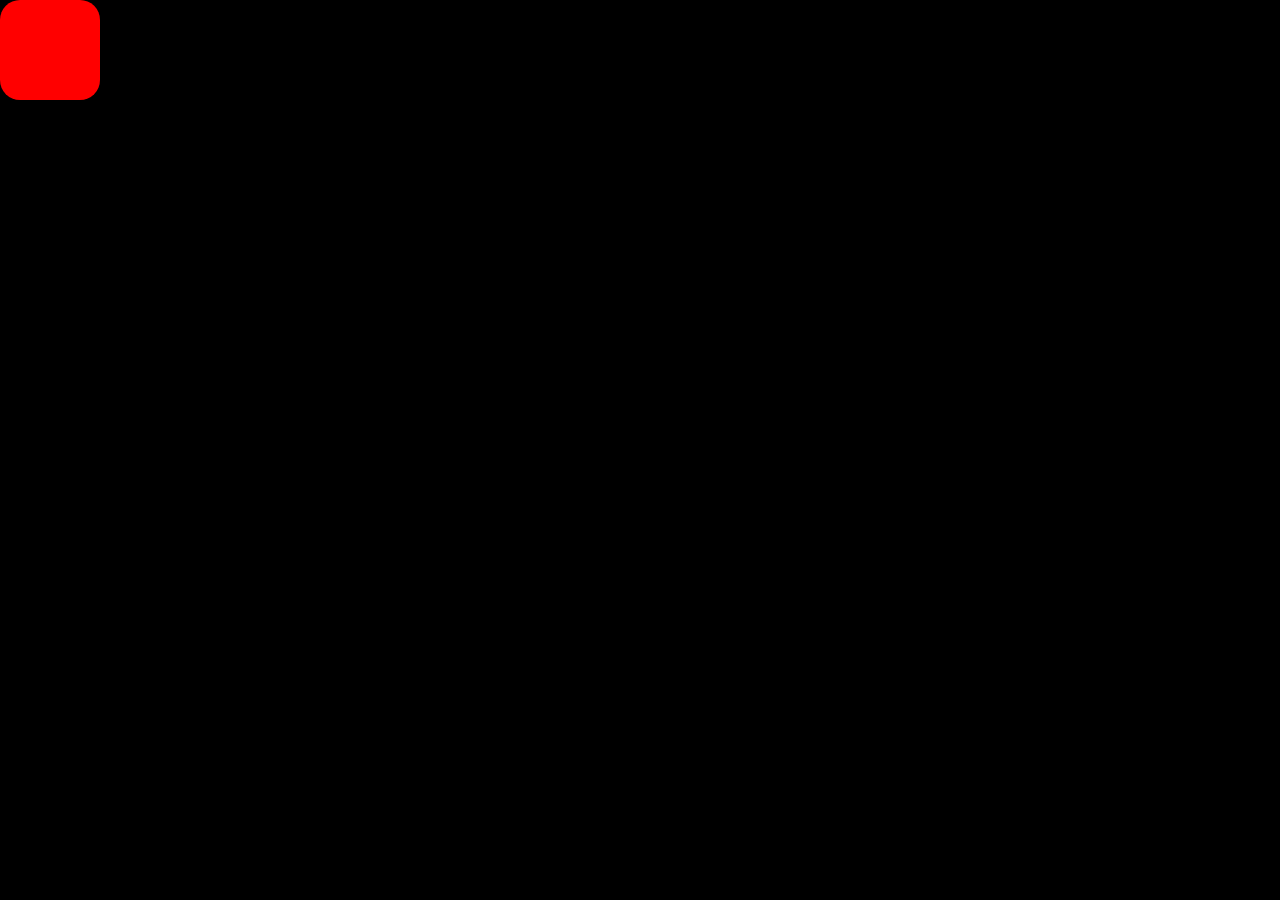
==== dima.html @ e2fe87f4 "Add initial HTML file with interactive box animation" ====
<!DOCTYPE html>
<html lang="uk">
<head>
<meta charset="UTF-8">
<title>Фігня але ок</title>

<style>
body{
    margin:0;
    overflow:hidden;
    background:black;
}

#box{
    width:100px;
    height:100px;
    background:red;
    position:absolute;
    border-radius:20px;
    transition:0.1s;
}
</style>
</head>

<body>

<div id="box"></div>

<script>
let box = document.getElementById("box");
let angle = 0;

document.addEventListener("mousemove",(e)=>{

    angle += 20;

    let randomColor=
    `rgb(
    ${Math.random()*255},
    ${Math.random()*255},
    ${Math.random()*255}
    )`;

    box.style.left=e.clientX-50+"px";
    box.style.top=e.clientY-50+"px";
    box.style.background=randomColor;
    box.style.transform=`rotate(${angle}deg)`;
});
</script>

</body>
</html>
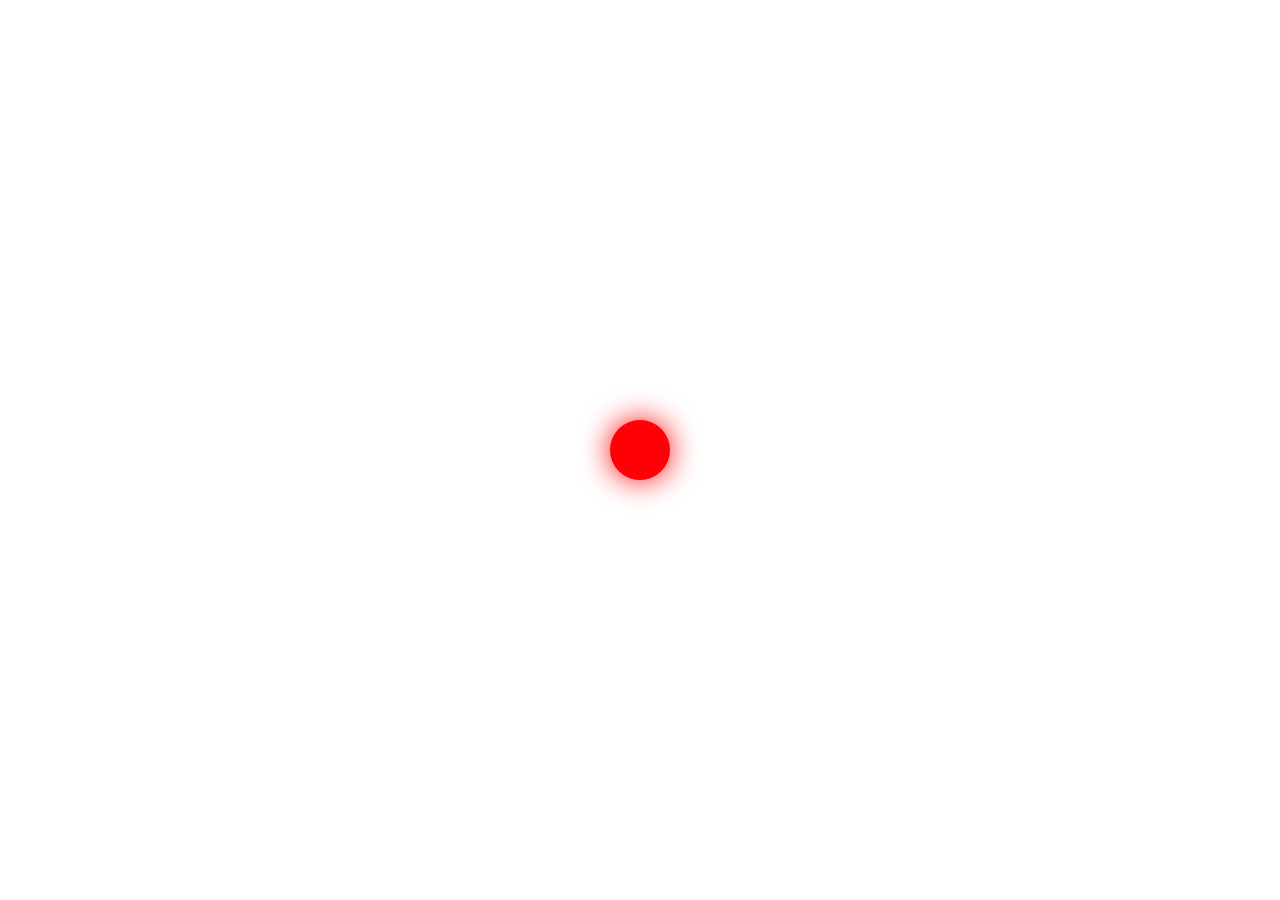
==== commit a4c14275: "Refactor dima.html to enhance particle animation and update styling" ====
--- a/dima.html
+++ b/dima.html
@@ -2,50 +2,111 @@
 <html lang="uk">
 <head>
 <meta charset="UTF-8">
-<title>Фігня але ок</title>
+<title>Супер фігня v2</title>
 
 <style>
 body{
     margin:0;
     overflow:hidden;
-    background:black;
+    background:radial-gradient(circle,#111,#000);
 }
 
-#box{
-    width:100px;
-    height:100px;
-    background:red;
+.ball{
+    width:60px;
+    height:60px;
+    border-radius:50%;
     position:absolute;
-    border-radius:20px;
-    transition:0.1s;
+    pointer-events:none;
+    transform:translate(-50%,-50%);
+    box-shadow:0 0 30px currentColor;
+}
+
+.particle{
+    width:15px;
+    height:15px;
+    border-radius:50%;
+    position:absolute;
+    pointer-events:none;
 }
 </style>
 </head>
-
 <body>
 
-<div id="box"></div>
+<div class="ball" id="ball"></div>
 
 <script>
-let box = document.getElementById("box");
-let angle = 0;
+
+const ball=document.getElementById("ball");
+
+let mouseX=window.innerWidth/2;
+let mouseY=window.innerHeight/2;
+
+let x=mouseX;
+let y=mouseY;
 
 document.addEventListener("mousemove",(e)=>{
+    mouseX=e.clientX;
+    mouseY=e.clientY;
 
-    angle += 20;
+    createParticle(mouseX,mouseY);
+});
 
-    let randomColor=
-    `rgb(
-    ${Math.random()*255},
-    ${Math.random()*255},
-    ${Math.random()*255}
-    )`;
+function createParticle(x,y){
 
-    box.style.left=e.clientX-50+"px";
-    box.style.top=e.clientY-50+"px";
-    box.style.background=randomColor;
-    box.style.transform=`rotate(${angle}deg)`;
-});
+    let p=document.createElement("div");
+    p.className="particle";
+
+    let size=Math.random()*15+5;
+    let color=`hsl(${Math.random()*360},100%,50%)`;
+
+    p.style.width=size+"px";
+    p.style.height=size+"px";
+    p.style.left=x+"px";
+    p.style.top=y+"px";
+    p.style.background=color;
+    p.style.boxShadow=`0 0 20px ${color}`;
+
+    document.body.appendChild(p);
+
+    let dx=(Math.random()-0.5)*100;
+    let dy=(Math.random()-0.5)*100;
+
+    p.animate([
+    {
+        transform:"translate(0,0)",
+        opacity:1
+    },
+    {
+        transform:`translate(${dx}px,${dy}px)`,
+        opacity:0
+    }
+    ],{
+        duration:1000
+    });
+
+    setTimeout(()=>{
+        p.remove();
+    },1000);
+
+}
+
+function animate(){
+
+    x+=(mouseX-x)*0.1;
+    y+=(mouseY-y)*0.1;
+
+    ball.style.left=x+"px";
+    ball.style.top=y+"px";
+
+    let hue=Date.now()/10;
+    ball.style.background=`hsl(${hue},100%,50%)`;
+    ball.style.color=`hsl(${hue},100%,50%)`;
+
+    requestAnimationFrame(animate);
+}
+
+animate();
+
 </script>
 
 </body>
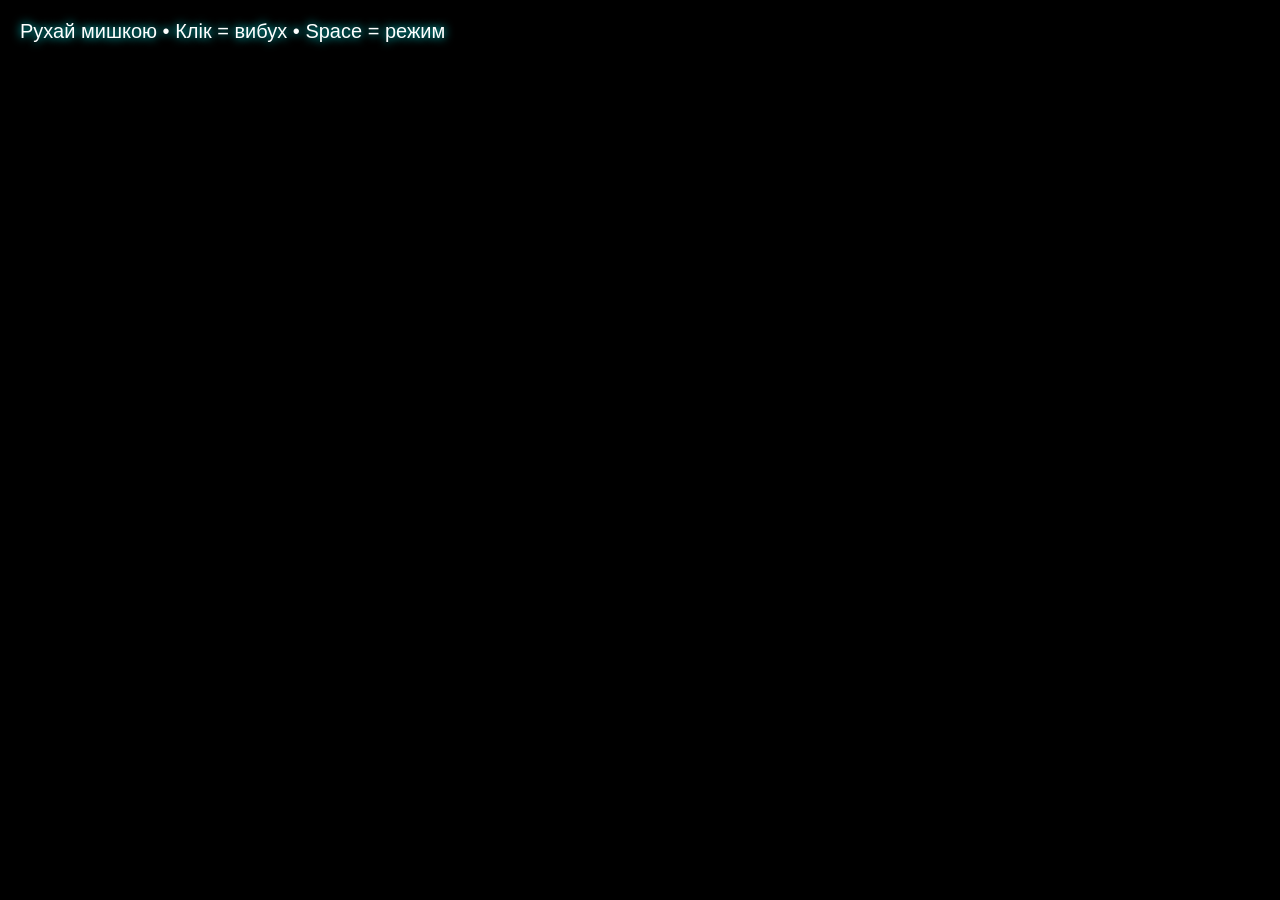
==== commit 8a797a83: "Refactor dima.html to improve particle effects and update styling" ====
--- a/dima.html
+++ b/dima.html
@@ -2,110 +2,154 @@
 <html lang="uk">
 <head>
 <meta charset="UTF-8">
-<title>Супер фігня v2</title>
+<title>ФІГНЯ ULTIMATE</title>
 
 <style>
 body{
-    margin:0;
-    overflow:hidden;
-    background:radial-gradient(circle,#111,#000);
+margin:0;
+overflow:hidden;
+background:black;
+cursor:none;
 }
 
-.ball{
-    width:60px;
-    height:60px;
-    border-radius:50%;
-    position:absolute;
-    pointer-events:none;
-    transform:translate(-50%,-50%);
-    box-shadow:0 0 30px currentColor;
+canvas{
+display:block;
 }
 
-.particle{
-    width:15px;
-    height:15px;
-    border-radius:50%;
-    position:absolute;
-    pointer-events:none;
+#text{
+position:fixed;
+top:20px;
+left:20px;
+color:white;
+font-family:Arial;
+font-size:20px;
+text-shadow:0 0 10px cyan;
 }
 </style>
 </head>
+
 <body>
 
-<div class="ball" id="ball"></div>
+<div id="text">
+Рухай мишкою • Клік = вибух • Space = режим
+</div>
+
+<canvas id="c"></canvas>
 
 <script>
 
-const ball=document.getElementById("ball");
+const canvas=document.getElementById("c");
+const ctx=canvas.getContext("2d");
 
-let mouseX=window.innerWidth/2;
-let mouseY=window.innerHeight/2;
+canvas.width=window.innerWidth;
+canvas.height=window.innerHeight;
 
-let x=mouseX;
-let y=mouseY;
+let mouse={
+x:canvas.width/2,
+y:canvas.height/2
+};
+
+let particles=[];
+let mode=0;
 
 document.addEventListener("mousemove",(e)=>{
-    mouseX=e.clientX;
-    mouseY=e.clientY;
+mouse.x=e.clientX;
+mouse.y=e.clientY;
 
-    createParticle(mouseX,mouseY);
+for(let i=0;i<5;i++){
+particles.push({
+x:mouse.x,
+y:mouse.y,
+dx:(Math.random()-0.5)*10,
+dy:(Math.random()-0.5)*10,
+size:Math.random()*10+2,
+life:100,
+hue:Math.random()*360
+});
+}
 });
 
-function createParticle(x,y){
+document.addEventListener("click",()=>{
 
-    let p=document.createElement("div");
-    p.className="particle";
+for(let i=0;i<100;i++){
 
-    let size=Math.random()*15+5;
-    let color=`hsl(${Math.random()*360},100%,50%)`;
-
-    p.style.width=size+"px";
-    p.style.height=size+"px";
-    p.style.left=x+"px";
-    p.style.top=y+"px";
-    p.style.background=color;
-    p.style.boxShadow=`0 0 20px ${color}`;
-
-    document.body.appendChild(p);
-
-    let dx=(Math.random()-0.5)*100;
-    let dy=(Math.random()-0.5)*100;
-
-    p.animate([
-    {
-        transform:"translate(0,0)",
-        opacity:1
-    },
-    {
-        transform:`translate(${dx}px,${dy}px)`,
-        opacity:0
-    }
-    ],{
-        duration:1000
-    });
-
-    setTimeout(()=>{
-        p.remove();
-    },1000);
+particles.push({
+x:mouse.x,
+y:mouse.y,
+dx:(Math.random()-0.5)*30,
+dy:(Math.random()-0.5)*30,
+size:Math.random()*15+2,
+life:100,
+hue:Math.random()*360
+});
 
 }
 
-function animate(){
+});
 
-    x+=(mouseX-x)*0.1;
-    y+=(mouseY-y)*0.1;
+document.addEventListener("keydown",(e)=>{
+if(e.code==="Space"){
+mode++;
+}
+});
 
-    ball.style.left=x+"px";
-    ball.style.top=y+"px";
+function draw(){
 
-    let hue=Date.now()/10;
-    ball.style.background=`hsl(${hue},100%,50%)`;
-    ball.style.color=`hsl(${hue},100%,50%)`;
-
-    requestAnimationFrame(animate);
+if(mode%2==0){
+ctx.fillStyle="rgba(0,0,0,0.15)";
+}else{
+ctx.fillStyle="rgba(0,0,40,0.15)";
 }
 
-animate();
+ctx.fillRect(0,0,canvas.width,canvas.height);
+
+for(let i=0;i<particles.length;i++){
+
+let p=particles[i];
+
+p.x+=p.dx;
+p.y+=p.dy;
+
+p.life--;
+p.size*=0.98;
+
+ctx.beginPath();
+
+ctx.fillStyle=
+`hsl(${p.hue+Date.now()/20},
+100%,50%)`;
+
+ctx.shadowBlur=20;
+ctx.shadowColor=
+`hsl(${p.hue},100%,50%)`;
+
+ctx.arc(
+p.x,
+p.y,
+p.size,
+0,
+Math.PI*2
+);
+
+ctx.fill();
+
+if(p.life<=0){
+particles.splice(i,1);
+i--;
+}
+
+}
+
+requestAnimationFrame(draw);
+
+}
+
+draw();
+
+window.addEventListener("resize",()=>{
+canvas.width=window.innerWidth;
+canvas.height=window.innerHeight;
+});
 
 </script>
 
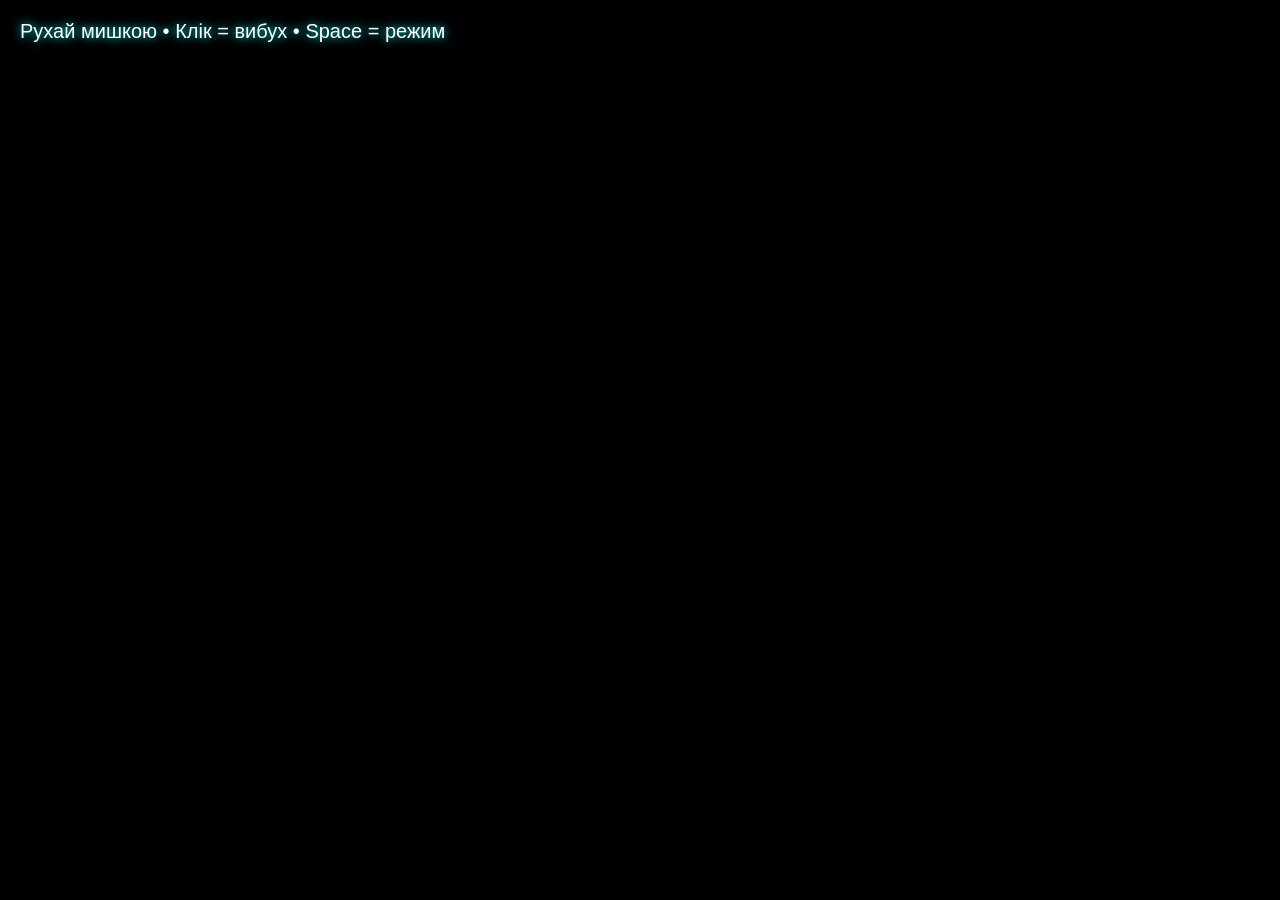
==== commit a17ce7ca: "Change background color from black to blue" ====
--- a/dima.html
+++ b/dima.html
@@ -8,7 +8,7 @@
 body{
 margin:0;
 overflow:hidden;
-background:black;
+background:blue;
 cursor:none;
 }
 
